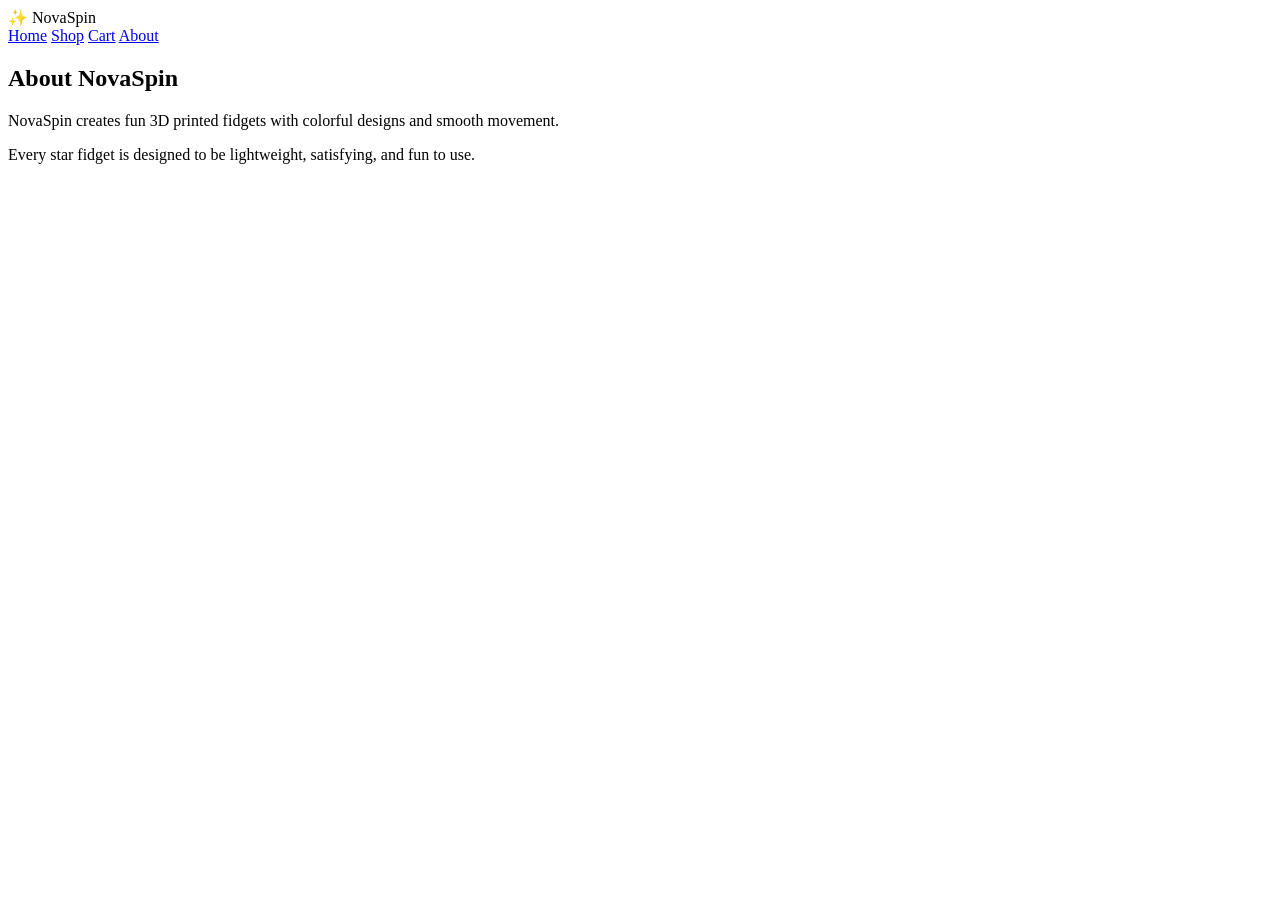
==== about.html @ 6b36bea7 "Create about.html" ====
<!DOCTYPE html>
<html lang="en">
<head>
  <meta charset="UTF-8">
  <meta name="viewport" content="width=device-width, initial-scale=1.0">
  <title>About - NovaSpin</title>
  <link rel="stylesheet" href="style.css">
</head>
<body>

<header>
  <div class="logo">✨ NovaSpin</div>

  <nav>
    <a href="index.html">Home</a>
    <a href="product.html">Shop</a>
    <a href="cart.html">Cart</a>
    <a href="about.html">About</a>
  </nav>
</header>
<section class="about-page">
  <h1>About NovaSpin</h1>

  <p>
    NovaSpin creates fun 3D printed fidgets with colorful designs
    and smooth movement.
  </p>

  <p>
    Every star fidget is designed to be lightweight, satisfying,
    and fun to use.
  </p>
</section>

</body>
</html>
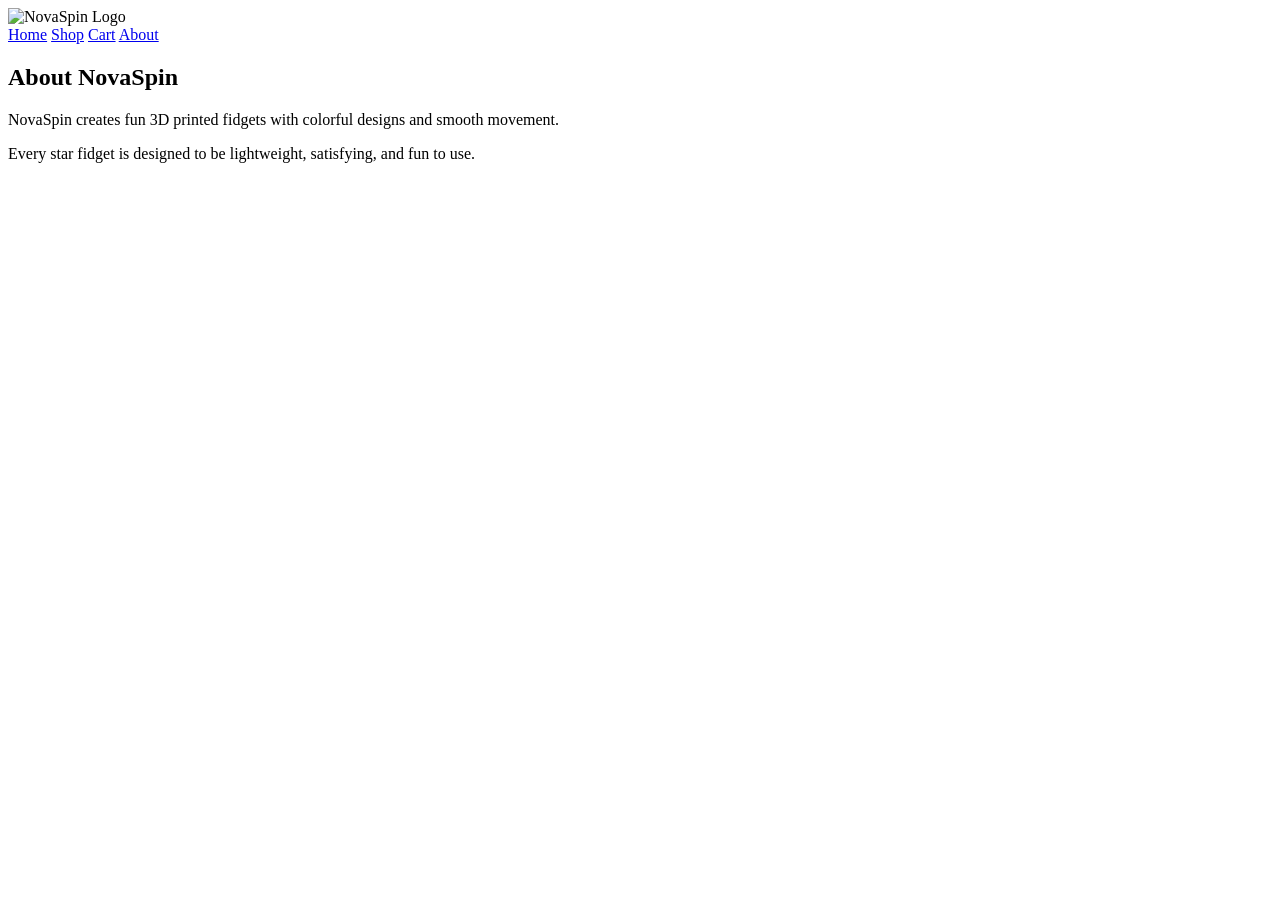
==== commit a754277c: "Update about.html" ====
--- a/about.html
+++ b/about.html
@@ -9,7 +9,9 @@
 <body>
 
 <header>
-  <div class="logo">✨ NovaSpin</div>
+  <div class="logo">
+  <img src="images/logo.png" alt="NovaSpin Logo">
+</div>
 
   <nav>
     <a href="index.html">Home</a>
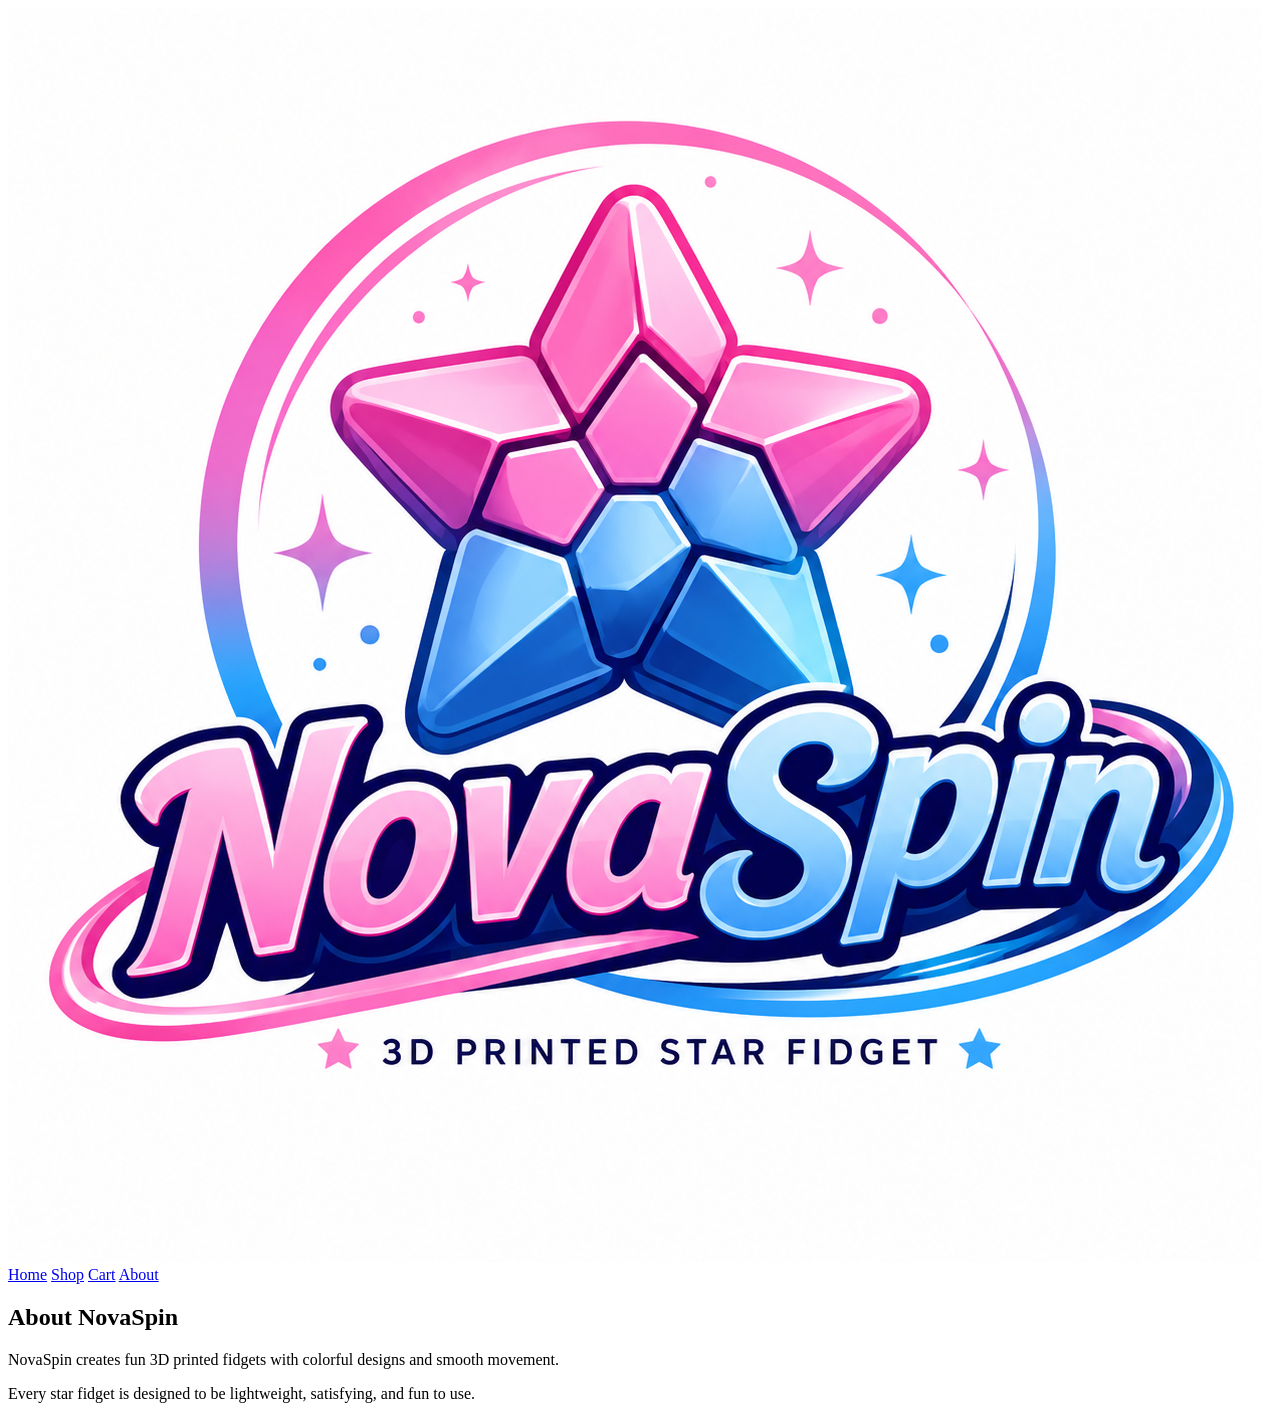
==== commit 92fed26e: "Update about.html" ====
--- a/about.html
+++ b/about.html
@@ -10,7 +10,7 @@
 
 <header>
   <div class="logo">
-  <img src="images/logo.png" alt="NovaSpin Logo">
+  <img src="images/novaspin logo.png">
 </div>
 
   <nav>
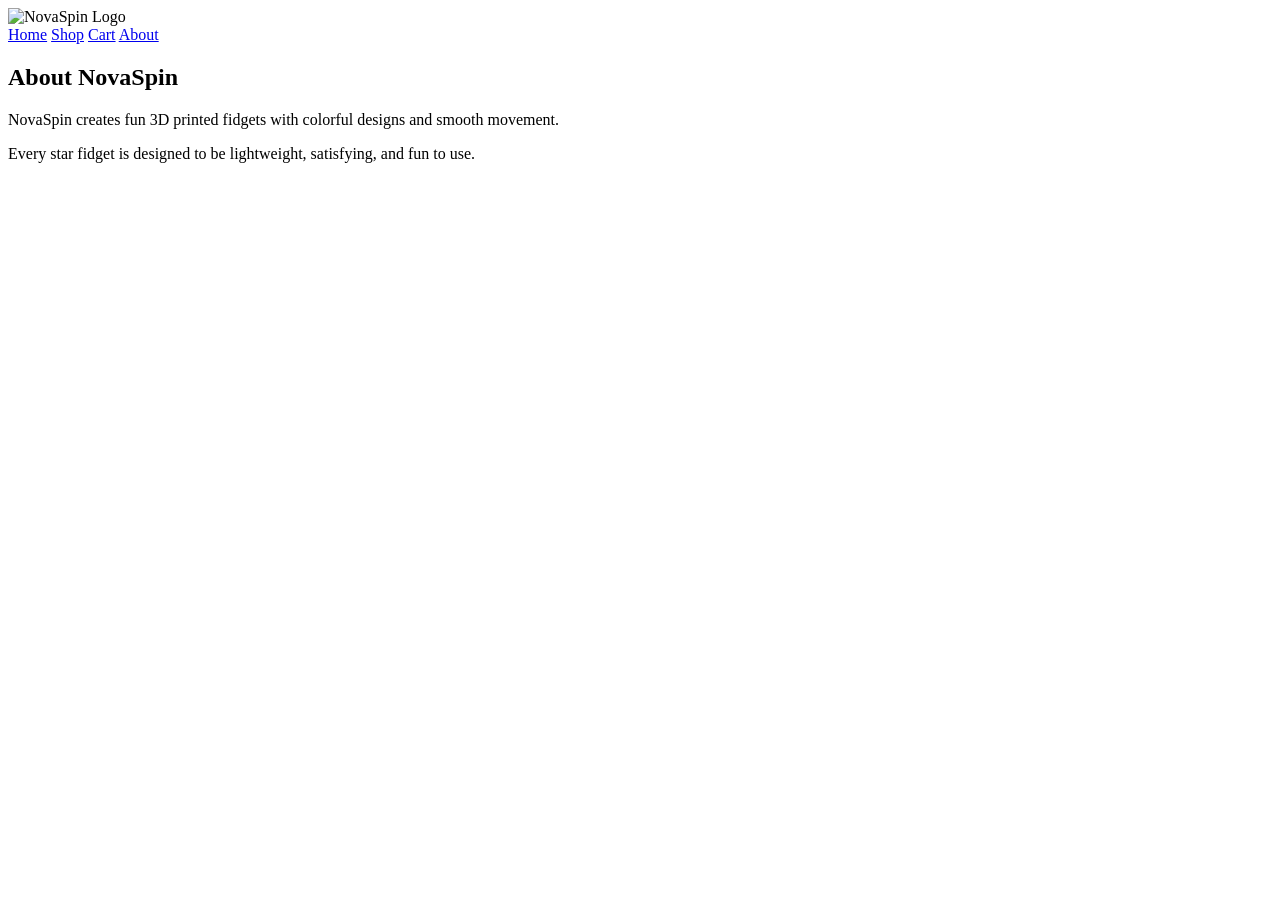
==== commit 09085dde: "Update about.html" ====
--- a/about.html
+++ b/about.html
@@ -10,7 +10,7 @@
 
 <header>
   <div class="logo">
-  <img src="images/novaspin logo.png">
+  <img src="images/logo.png" alt="NovaSpin Logo" class="logo-image">
 </div>
 
   <nav>
